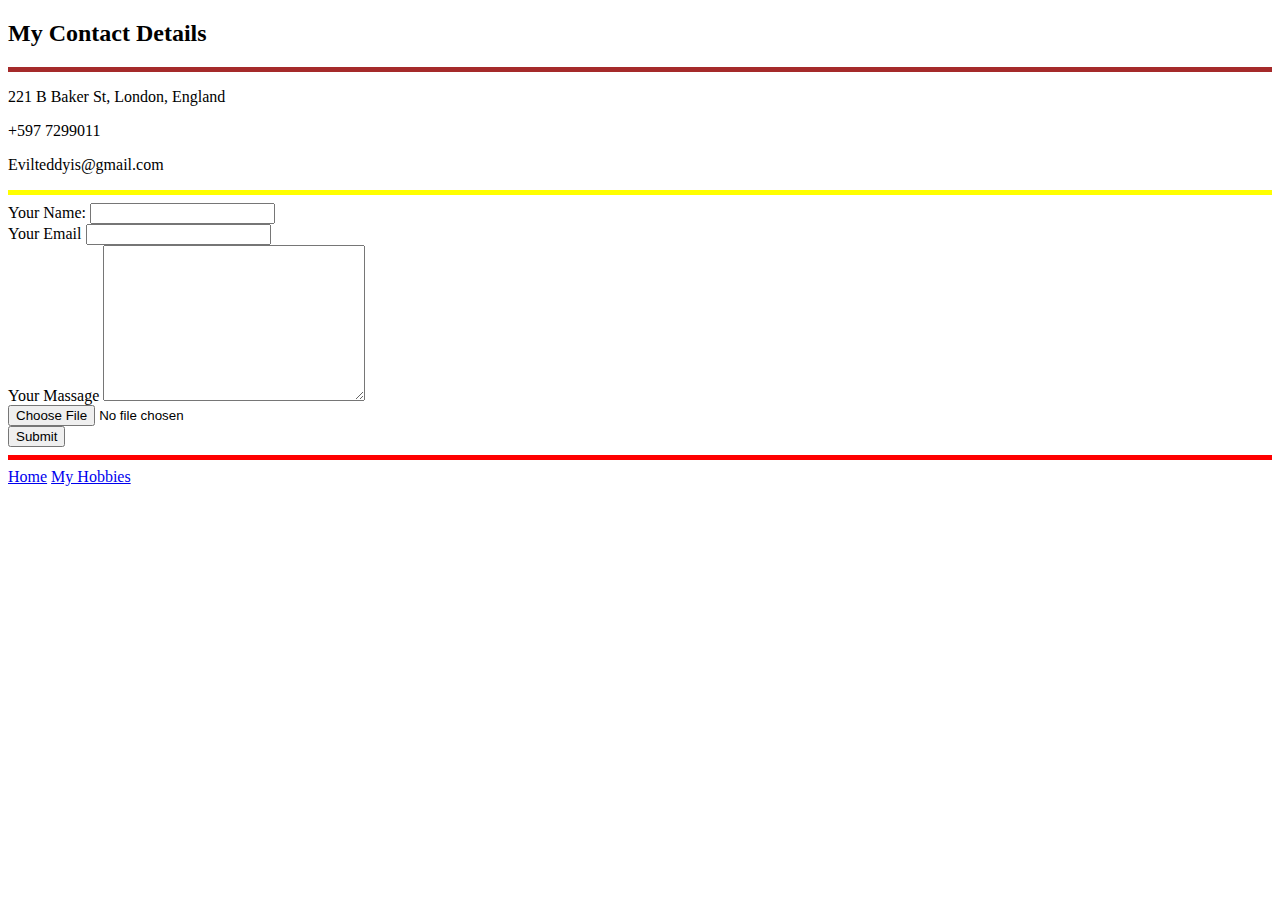
==== contact-me.html @ 4a9077f5 "Add files via upload" ====
<!DOCTYPE html>
<html lang="en">
<head>
    <meta charset="UTF-8">
    <meta name="viewport" content="width=device-width, initial-scale=1.0">
    <title>Contact Me</title>
</head>
<body>
    <h2>My Contact Details</h2>
    <hr size="5" color="brown">
    <p>221 B Baker St, London, England</p>
    <p>+597 7299011</p>
    <p>Evilteddyis@gmail.com</p>
    <hr size="5" color="yellow">

<form action="mailto:Evilteddyis@gmail.com" method="post" enctype="text/plain"> 
    
    <label for="">Your Name:</label>
<input type="text" name="" id="">
<br>
<label for="">Your Email</label>
<input type="email" name="" value="">
<br>
<label for="">Your Massage</label>
<textarea name="name" id="" cols="30" rows="10"></textarea>
<br>
<input type="file" name="" id="">
<br>
<input type="submit" name="">
<br>
<hr size="5" color="red">
    <a href="index.html">Home</a>
    <a href="Hobbies.html">My Hobbies</a>
    
</body>
</html>
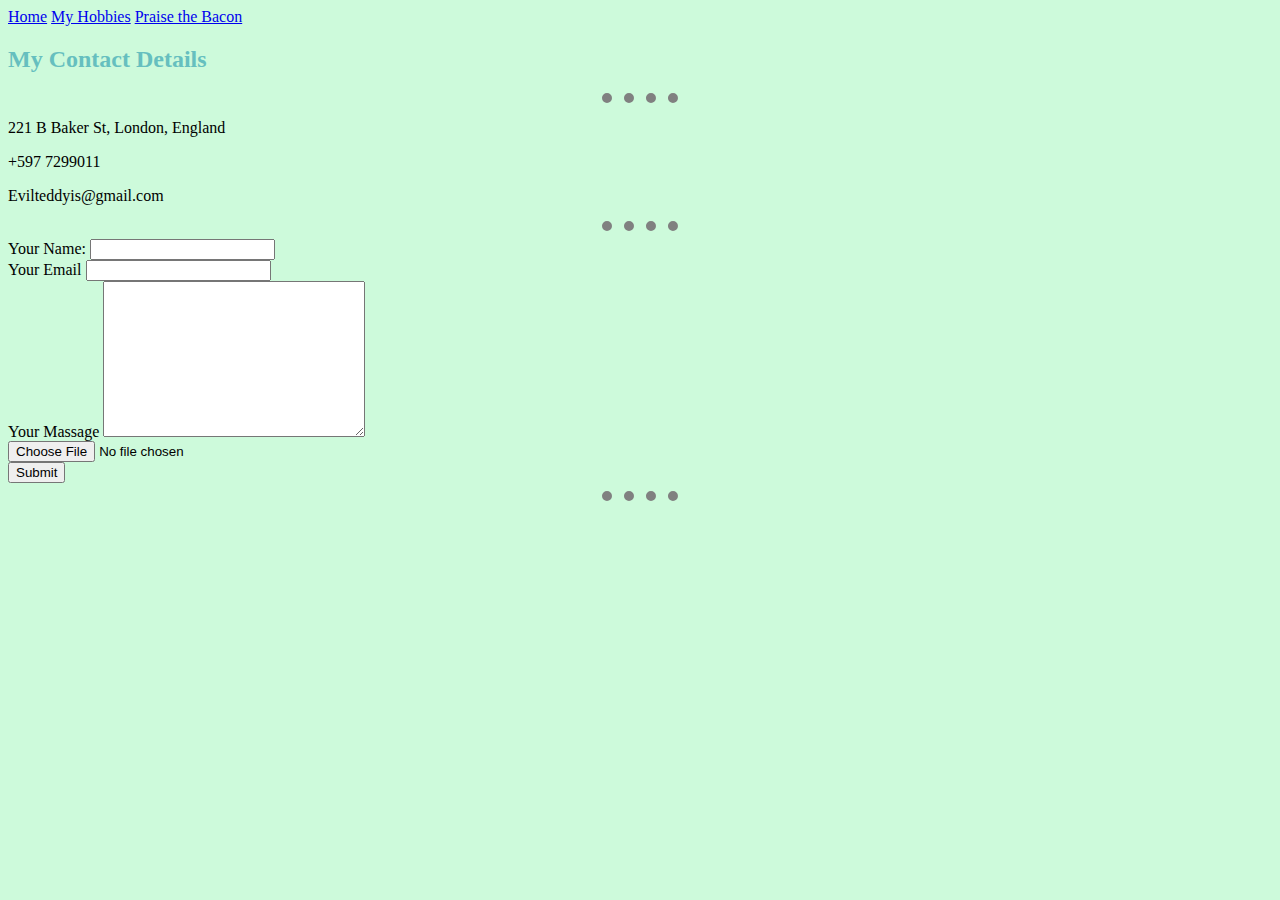
==== commit c4b44cda: "Add files via upload" ====
--- a/contact-me.html
+++ b/contact-me.html
@@ -4,18 +4,27 @@
     <meta charset="UTF-8">
     <meta name="viewport" content="width=device-width, initial-scale=1.0">
     <title>Contact Me</title>
+    <link rel="icon" type="images/x-icon" href="images/favicon_io/favicon.ico">
+
+    <link rel="stylesheet" href="CSS/styles.css">
+
 </head>
+
+<a href="index.html">Home</a>
+<a href="Hobbies.html">My Hobbies</a>
+<a href="bacon.html">Praise the Bacon</a>
+
 <body>
     <h2>My Contact Details</h2>
-    <hr size="5" color="brown">
+
+    <hr>
+
     <p>221 B Baker St, London, England</p>
     <p>+597 7299011</p>
     <p>Evilteddyis@gmail.com</p>
-    <hr size="5" color="yellow">
-
+    <hr>
 <form action="mailto:Evilteddyis@gmail.com" method="post" enctype="text/plain"> 
-    
-    <label for="">Your Name:</label>
+<label for="">Your Name:</label>
 <input type="text" name="" id="">
 <br>
 <label for="">Your Email</label>
@@ -28,9 +37,10 @@
 <br>
 <input type="submit" name="">
 <br>
-<hr size="5" color="red">
-    <a href="index.html">Home</a>
-    <a href="Hobbies.html">My Hobbies</a>
+
+<hr>
+
+
     
 </body>
 </html>--- a/CSS/styles.css
+++ b/CSS/styles.css
@@ -0,0 +1,29 @@
+/******Tag selector****/
+
+body{background-color:#CDFADB;}
+
+h1{color: #0d275f;}
+
+h2{color: #66BFBF;}
+
+h3{color: cadetblue;}
+
+hr{border-style: none;
+   border-top-style: dotted;
+   border-color: grey;
+   border-width: 10px;
+   width: 6%;}
+
+img{background-color: red;
+}
+
+/******Class Selector******/
+.bacon{background-color:red;}
+.broccoli{background-color: #ffa500;}
+.ciculair{border-radius: 100%;}
+
+
+
+/*****ID Selectors*****/
+*#header{color: red;
+font-size: 500%;}